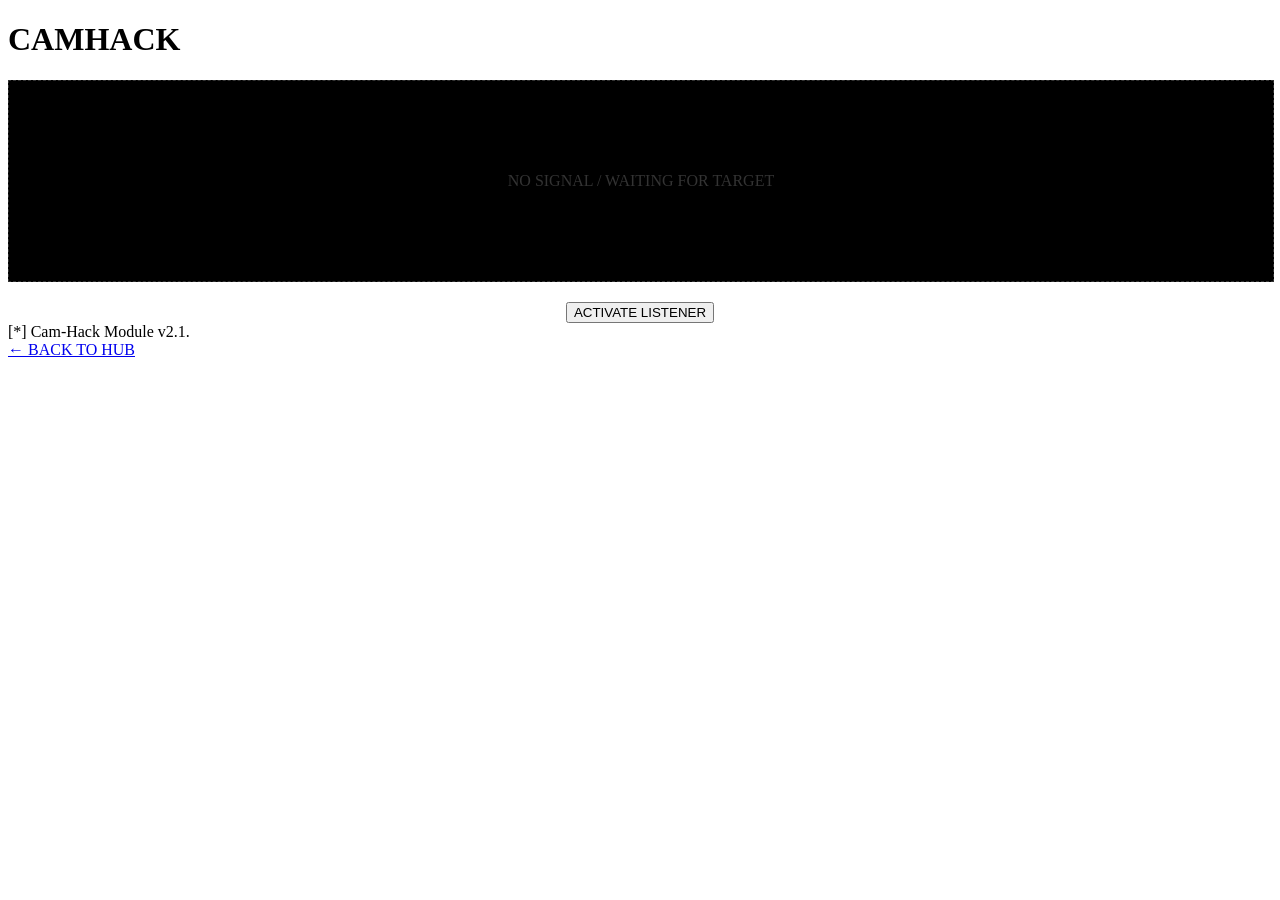
==== camera.html @ 5650563d "Add files via upload" ====
<!DOCTYPE html>
<html lang="id">
<head>
    <meta charset="UTF-8">
    <title>EBXU | CAMERA</title>
    <link rel="stylesheet" href="style.css">
</head>
<body>
    <div class="container">
        <header><h1>CAM<span>HACK</span></h1></header>
        <div class="card" style="text-align:center;">
            <div style="width:100%; height:200px; background:#000; border:1px dashed #333; display:flex; align-items:center; justify-content:center; margin-bottom:20px;">
                <p style="color:#333">NO SIGNAL / WAITING FOR TARGET</p>
            </div>
            <button class="btn" onclick="alert('Listener Active on Port 8080')">ACTIVATE LISTENER</button>
        </div>
        <div class="terminal" id="term">
            <div class="log">[*] Cam-Hack Module v2.1.</div>
        </div>
        <a href="index.html" class="back-link">← BACK TO HUB</a>
    </div>
</body>
</html>
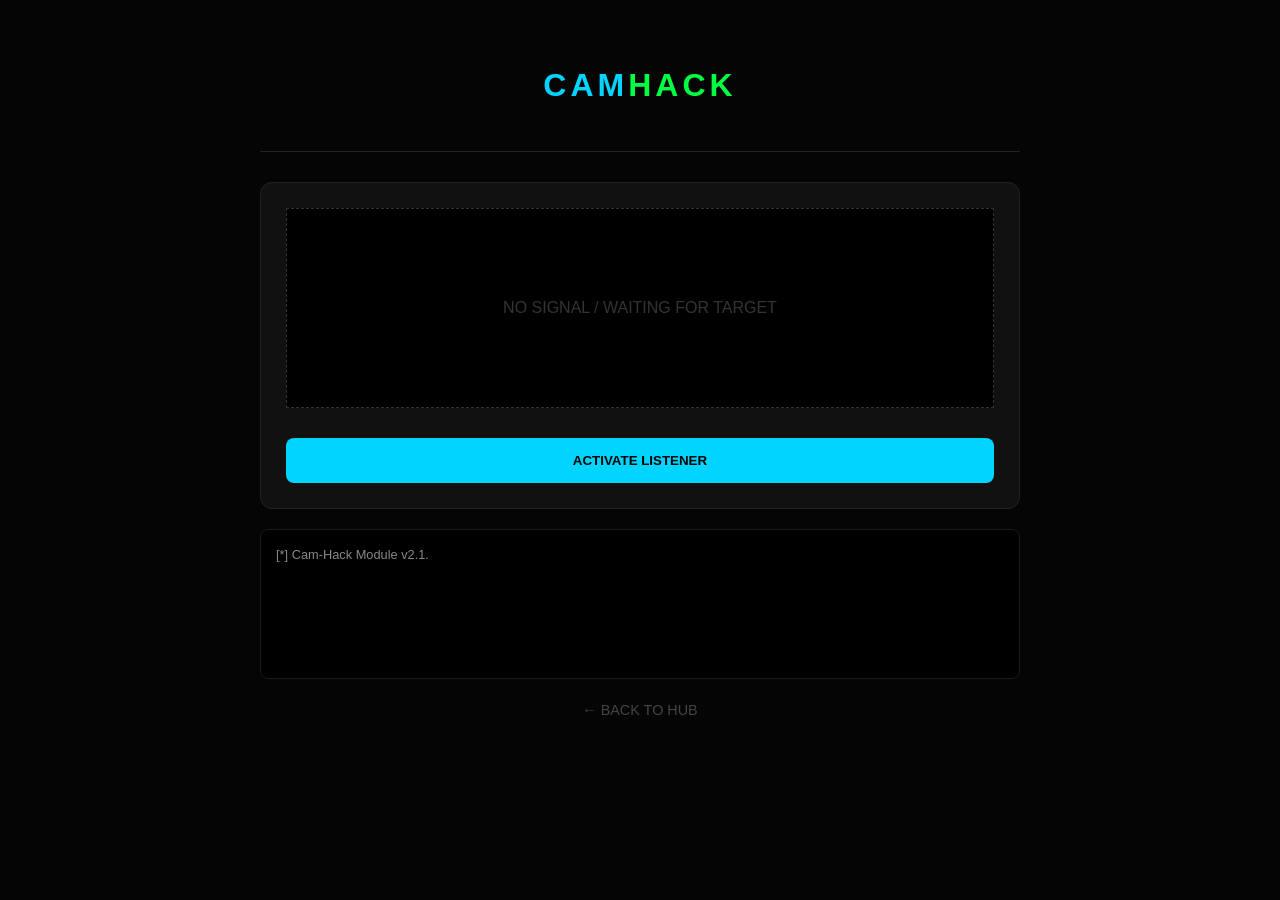
==== commit ea8abc6b: "Add files via upload" ====
--- a/camera.html
+++ b/camera.html
@@ -13,7 +13,7 @@
             <div style="width:100%; height:200px; background:#000; border:1px dashed #333; display:flex; align-items:center; justify-content:center; margin-bottom:20px;">
                 <p style="color:#333">NO SIGNAL / WAITING FOR TARGET</p>
             </div>
-            <button class="btn" onclick="alert('Listener Active on Port 8080')">ACTIVATE LISTENER</button>
+            <button class="btn">ACTIVATE LISTENER</button>
         </div>
         <div class="terminal" id="term">
             <div class="log">[*] Cam-Hack Module v2.1.</div>
--- a/style.css
+++ b/style.css
@@ -0,0 +1,41 @@
+
+:root {
+    --primary: #00ff41;
+    --secondary: #00d4ff;
+    --danger: #ff003c;
+    --bg: #050505;
+    --card: #111111;
+    --text: #ffffff;
+}
+
+* { margin: 0; padding: 0; box-sizing: border-box; font-family: 'Segoe UI', Tahoma, Geneva, Verdana, sans-serif; }
+body { background: var(--bg); color: var(--text); min-height: 100vh; line-height: 1.6; }
+
+.container { max-width: 800px; margin: 0 auto; padding: 20px; }
+
+header { padding: 40px 0; text-align: center; border-bottom: 1px solid #222; margin-bottom: 30px; }
+h1 { font-size: 2rem; letter-spacing: 4px; color: var(--secondary); text-transform: uppercase; }
+h1 span { color: var(--primary); }
+
+.card { background: var(--card); border: 1px solid #222; border-radius: 12px; padding: 25px; margin-bottom: 20px; transition: 0.3s; }
+.card:hover { border-color: var(--secondary); box-shadow: 0 5px 15px rgba(0,0,0,0.5); }
+
+.btn { display: inline-block; width: 100%; padding: 15px; border: none; border-radius: 8px; background: var(--secondary); color: #000; font-weight: bold; cursor: pointer; text-decoration: none; text-align: center; transition: 0.3s; margin-top: 10px; }
+.btn:hover { background: var(--primary); transform: translateY(-2px); }
+.btn-danger { background: var(--danger); color: #fff; }
+
+.input-group { margin-bottom: 15px; }
+.input-group label { display: block; font-size: 0.8rem; color: #666; margin-bottom: 8px; text-transform: uppercase; }
+input { width: 100%; padding: 12px; background: #000; border: 1px solid #333; border-radius: 6px; color: var(--primary); outline: none; }
+
+.terminal { background: #000; border: 1px solid #1a1a1a; padding: 15px; height: 150px; overflow-y: auto; font-family: 'Courier New', monospace; font-size: 0.8rem; border-radius: 8px; margin-top: 20px; }
+.log { margin-bottom: 5px; color: #888; }
+.log.success { color: var(--primary); }
+.log.info { color: var(--secondary); }
+
+.back-link { display: block; margin-top: 20px; color: #444; text-decoration: none; font-size: 0.9rem; text-align: center; }
+.back-link:hover { color: var(--secondary); }
+
+/* Grid for index */
+.grid { display: grid; grid-template-columns: 1fr 1fr; gap: 15px; }
+@media (max-width: 600px) { .grid { grid-template-columns: 1fr; } }
